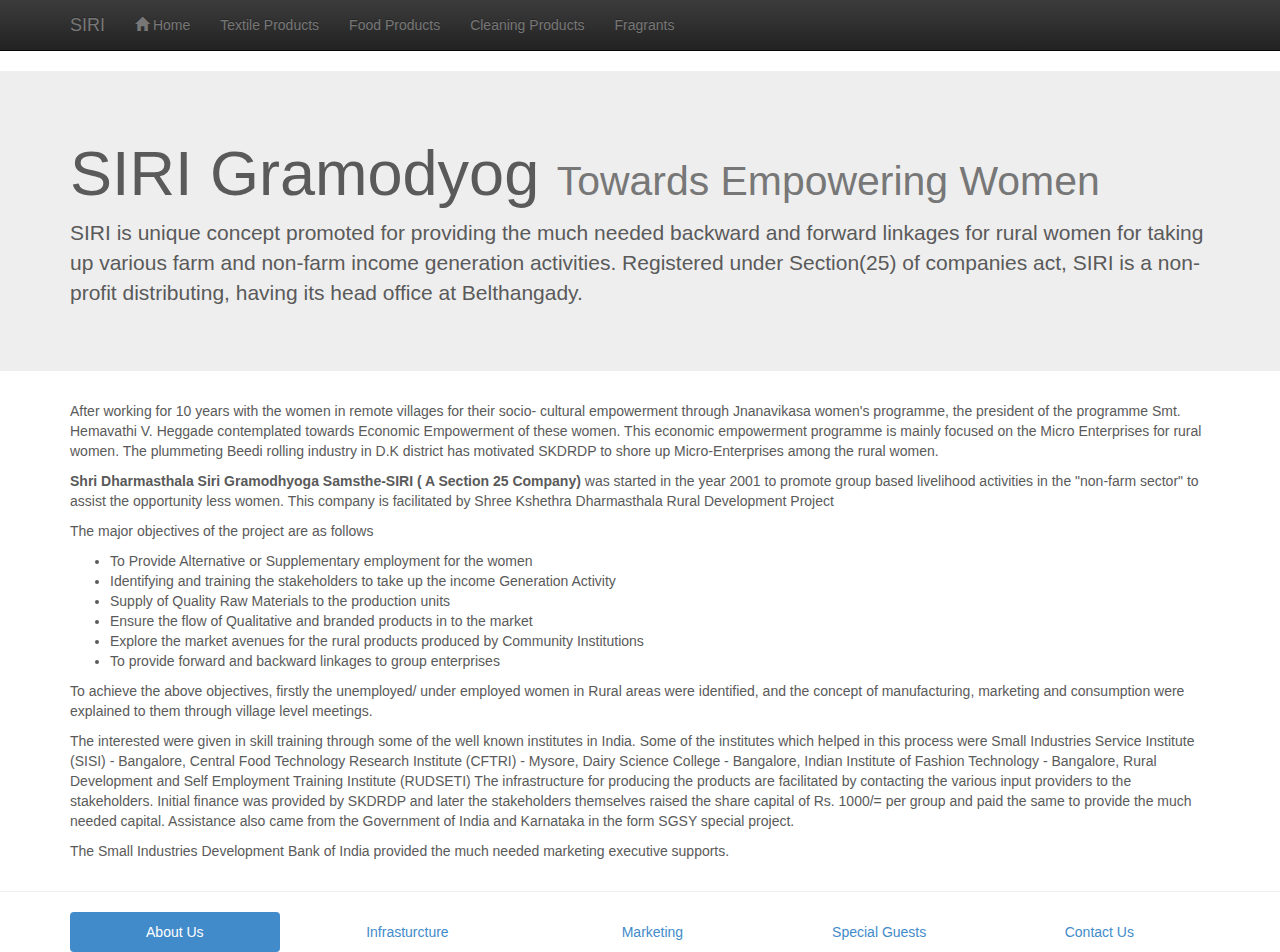
==== public_html/content/about/about.html @ 003fa858 "Version 1" ====
<!DOCTYPE html>
<html>
    <head>
        <title>Siri Gramodyog</title>
        <meta http-equiv="Content-Type" content="text/html; charset=UTF-8">
        <meta charset="utf-8">
        <meta http-equiv="X-UA-Compatible" content="IE=edge">
        <meta name="viewport" content="width=device-width, initial-scale=1.0">

        <!-- Loading linked CSS files -->
        <link rel="stylesheet" type="text/css" href="../../css/bootstrap.min.css">
        <link rel="stylesheet" type="text/css" href="../../css/bootstrap-theme.min.css">
        <link rel="stylesheet" type="text/css" href="../../css/docs.min.css">
        <link rel="stylesheet" type="text/css" href="../../css/theme.css">
        <link rel="stylesheet" type="text/css" href="../../css/carousel.css">
        <style id="holderjs-style" type="text/css"></style>

        <!-- Adjustments for buggy IE -->
        <script src="../../js/ie-emulation-modes-warning.js"></script>
        <!-- IE10 viewport hack for Surface/desktop Windows 8 bug -->
        <script src="../../js/ie10-viewport-bug-workaround.js"></script>
        <script>
            (function (i, s, o, g, r, a, m) {
                i['GoogleAnalyticsObject'] = r;
                i[r] = i[r] || function () {
                    (i[r].q = i[r].q || []).push(arguments)
                }, i[r].l = 1 * new Date();
                a = s.createElement(o),
                        m = s.getElementsByTagName(o)[0];
                a.async = 1;
                a.src = g;
                m.parentNode.insertBefore(a, m)
            })(window, document, 'script', '//www.google-analytics.com/analytics.js', 'ga');

            ga('create', 'UA-49247150-3', 'auto');
            ga('send', 'pageview');

        </script>
    </head>
    <body role="document">
        <!-- Menu Bar -->
        <div class="navbar navbar-inverse navbar-static-top" role="navigation">
            <div class="container">
                <!-- Navbar Branding other schema like definitions -->
                <div class="navbar-header">
                    <button type="button" class="navbar-toggle" data-toggle="collapse" data-target="#skdrdp-navbar">
                        <span class="sr-only">Toggle navigation</span>
                        <span class="icon-bar"></span>
                    </button>
                    <a class="navbar-brand" href="../../index.html">SIRI</a>
                </div>
                <!-- All the links on Navbar -->
                <div id="skdrdp-navbar" class="navbar-collapse collapse">
                    <!-- Left aligned components of navbar -->
                    <ul class="nav navbar-nav">
                        <li><a href="../../index.html"><span class="glyphicon glyphicon-home"></span>&nbsp;Home</a></li>
                        <li><a href="../products/garments.html">Textile Products</a></li>
                        <li><a href="../products/foods.html">Food Products</a></li>
                        <li><a href="../products/cleaners.html">Cleaning Products</a></li>
                        <li><a href="../products/agarbatti.html">Fragrants</a></li>
                    </ul>
                </div>
            </div><!-- end .container -->
        </div><!-- end .navbar -->

        <div class="jumbotron">
            <div class="container">
                <h1>SIRI Gramodyog <small>Towards Empowering Women</small></h1>
                <p>SIRI is unique concept promoted for providing the much needed backward and forward
                    linkages for rural women for taking up various farm and non-farm income generation
                    activities. Registered under Section(25) of companies act, SIRI is a non-profit 
                    distributing, having its head office at Belthangady.</p>
            </div>
        </div>

        <!-- content -->
        <div class="container">
            <p>After working
                for 10 years with the women in remote villages for their socio- cultural
                empowerment through Jnanavikasa women's programme, the president of the
                programme Smt. Hemavathi V. Heggade contemplated towards Economic
                Empowerment of these women. This economic empowerment programme is mainly
                focused on the Micro Enterprises for rural women. The plummeting Beedi
                rolling industry in D.K district has motivated SKDRDP to shore up
                Micro-Enterprises among the rural women.</p>
            <p><strong>Shri Dharmasthala Siri Gramodhyoga Samsthe-SIRI ( A Section 25 Company)</strong> 
                was started in the year 2001 to promote group based
                livelihood activities in the &quot;non-farm sector&quot; to assist the
                opportunity less women. This company is facilitated by Shree
                Kshethra Dharmasthala Rural Development Project</p>
            <p>The major objectives of the project are as follows</p>
            <ul>
                <li>To Provide Alternative or Supplementary employment for the women</li>
                <li>Identifying and training the stakeholders to take up the income Generation Activity</li>
                <li>Supply of Quality Raw Materials to the production units</li>
                <li>Ensure the flow of Qualitative and branded products in to the market</li>
                <li>Explore the market avenues for the rural products produced by Community Institutions</li>
                <li>To provide forward and backward linkages to group enterprises</li>
            </ul>
            <p>To achieve the above objectives, firstly the unemployed/ under employed
                women in Rural areas were identified, and the concept of manufacturing,
                marketing and consumption were explained to them through village level
                meetings.</p>
            <p>The interested were given in skill training through some of the well known
                institutes in India. Some of the institutes which helped in this process 
                were Small Industries Service Institute (SISI) - Bangalore, Central Food 
                Technology Research Institute (CFTRI) - Mysore, Dairy Science College - 
                Bangalore, Indian Institute of Fashion Technology - Bangalore, Rural Development 
                and Self Employment Training Institute (RUDSETI) The infrastructure for 
                producing the products are facilitated by contacting the various input 
                providers to the stakeholders. Initial finance was provided by SKDRDP and
                later the stakeholders themselves raised the share capital of 
                Rs. 1000/= per group and paid the same to provide the much needed capital. Assistance
                also came from the Government of India and Karnataka in the form SGSY
                special project.</p>
            <p>The Small Industries Development Bank of India  provided the much
                needed marketing executive supports.</p>
        </div><!-- end .container -->

        <!-- Footer Navs -->
        <hr class="divider"/>
        <div class="container">
            <ul class="nav nav-pills nav-justified">
                <li role="presentation" class="active"><a href="about.html">About Us</a></li>
                <li role="presentation"><a href="infra.html">Infrasturcture</a></li>
                <li role="presentation"><a href="marketing.html">Marketing</a></li>
                <li role="presentation"><a href="guests.html">Special Guests</a></li>
                <li role="presentation"><a href="contact.html">Contact Us</a></li>
            </ul>
        </div>
        <!-- Bootstrap core JavaScript -->
        <!-- Placed at the end of the document so the pages load faster -->
        <script type="text/javascript" src="../../js/jquery.min.js"></script>
        <script type="text/javascript" src="../../js/bootstrap.min.js"></script>
        <script type="text/javascript" src="../../js/docs.min.js"></script>
    </body>
</html>
---- public_html/css/docs.min.css ----
/*!
 * Bootstrap Docs (http://getbootstrap.com)
 * Copyright 2011-2014 Twitter, Inc.
 * Licensed under the Creative Commons Attribution 3.0 Unported License. For
 * details, see http://creativecommons.org/licenses/by/3.0/.
 */body{position:relative}.table code{font-size:13px;font-weight:400}.btn-outline{color:#563d7c;background-color:transparent;border-color:#563d7c}.btn-outline:hover,.btn-outline:focus,.btn-outline:active{color:#fff;background-color:#563d7c;border-color:#563d7c}.btn-outline-inverse{color:#fff;background-color:transparent;border-color:#cdbfe3}.btn-outline-inverse:hover,.btn-outline-inverse:focus,.btn-outline-inverse:active{color:#563d7c;text-shadow:none;background-color:#fff;border-color:#fff}.bs-docs-booticon{display:block;font-weight:500;color:#fff;text-align:center;cursor:default;background-color:#563d7c;border-radius:15%}.bs-docs-booticon-sm{width:30px;height:30px;font-size:20px;line-height:28px}.bs-docs-booticon-lg{width:144px;height:144px;font-size:108px;line-height:140px}.bs-docs-booticon-inverse{color:#563d7c;background-color:#fff}.bs-docs-booticon-outline{background-color:transparent;border:1px solid #cdbfe3}.bs-docs-nav{margin-bottom:0;background-color:#fff;border-bottom:0}.bs-home-nav .bs-nav-b{display:none}.bs-docs-nav .navbar-brand,.bs-docs-nav .navbar-nav>li>a{font-weight:500;color:#563d7c}.bs-docs-nav .navbar-nav>li>a:hover,.bs-docs-nav .navbar-nav>.active>a,.bs-docs-nav .navbar-nav>.active>a:hover{color:#463265;background-color:#f9f9f9}.bs-docs-nav .navbar-toggle .icon-bar{background-color:#563d7c}.bs-docs-nav .navbar-header .navbar-toggle{border-color:#fff}.bs-docs-nav .navbar-header .navbar-toggle:hover,.bs-docs-nav .navbar-header .navbar-toggle:focus{background-color:#f9f9f9;border-color:#f9f9f9}.bs-docs-footer{padding-top:40px;padding-bottom:40px;margin-top:100px;color:#777;text-align:center;border-top:1px solid #e5e5e5}.bs-docs-footer-links{padding-left:0;margin-top:20px;color:#999}.bs-docs-footer-links li{display:inline;padding:0 2px}.bs-docs-footer-links li:first-child{padding-left:0}@media (min-width:768px){.bs-docs-footer p{margin-bottom:0}}.bs-docs-social{margin-bottom:20px;text-align:center}.bs-docs-social-buttons{display:inline-block;padding-left:0;margin-bottom:0;list-style:none}.bs-docs-social-buttons li{display:inline-block;padding:5px 8px;line-height:1}.bs-docs-social-buttons .twitter-follow-button{width:225px!important}.bs-docs-social-buttons .twitter-share-button{width:98px!important}.github-btn{overflow:hidden;border:0}.bs-docs-masthead,.bs-docs-header{position:relative;padding:30px 15px;color:#cdbfe3;text-align:center;text-shadow:0 1px 0 rgba(0,0,0,.1);background-color:#6f5499;background-image:-webkit-gradient(linear,left top,left bottom,from(#563d7c),to(#6f5499));background-image:-webkit-linear-gradient(top,#563d7c 0,#6f5499 100%);background-image:-o-linear-gradient(top,#563d7c 0,#6f5499 100%);background-image:linear-gradient(to bottom,#563d7c 0,#6f5499 100%);filter:progid:DXImageTransform.Microsoft.gradient(startColorstr='#563d7c', endColorstr='#6F5499', GradientType=0);background-repeat:repeat-x}.bs-docs-masthead .bs-docs-booticon{margin:0 auto 30px}.bs-docs-masthead h1{font-weight:300;line-height:1;color:#fff}.bs-docs-masthead .lead{margin:0 auto 30px;font-size:20px;color:#fff}.bs-docs-masthead .version{margin-top:-15px;margin-bottom:30px;color:#9783b9}.bs-docs-masthead .btn{width:100%;padding:15px 30px;font-size:20px}@media (min-width:480px){.bs-docs-masthead .btn{width:auto}}@media (min-width:768px){.bs-docs-masthead{padding:80px 0}.bs-docs-masthead h1{font-size:60px}.bs-docs-masthead .lead{font-size:24px}}@media (min-width:992px){.bs-docs-masthead .lead{width:80%;font-size:30px}}.bs-docs-header{margin-bottom:40px;font-size:20px}.bs-docs-header h1{margin-top:0;color:#fff}.bs-docs-header p{margin-bottom:0;font-weight:300;line-height:1.4}.bs-docs-header .container{position:relative}@media (min-width:768px){.bs-docs-header{padding-top:60px;padding-bottom:60px;font-size:24px;text-align:left}.bs-docs-header h1{font-size:60px;line-height:1}}@media (min-width:992px){.bs-docs-header h1,.bs-docs-header p{margin-right:380px}}.carbonad{width:auto!important;height:auto!important;padding:20px!important;margin:30px -30px -31px!important;overflow:hidden;font-size:13px!important;line-height:16px!important;text-align:left;background:transparent!important;border:solid #866ab3!important;border-width:1px 0!important}.carbonad-img{margin:0!important}.carbonad-text,.carbonad-tag{display:block!important;float:none!important;width:auto!important;height:auto!important;margin-left:145px!important;font-family:"Helvetica Neue",Helvetica,Arial,sans-serif!important}.carbonad-text{padding-top:0!important}.carbonad-tag{color:inherit!important;text-align:left!important}.carbonad-text a,.carbonad-tag a{color:#fff!important}.carbonad #azcarbon>img{display:none}@media (min-width:480px){.carbonad{width:330px!important;margin:20px auto!important;border-width:1px!important;border-radius:4px}.bs-docs-masthead .carbonad{margin:50px auto 0!important}}@media (min-width:768px){.carbonad{margin-right:0!important;margin-left:0!important}}@media (min-width:992px){.carbonad{position:absolute;top:0;right:15px;width:330px!important;padding:15px!important;margin:0!important}.bs-docs-masthead .carbonad{position:static}}.bs-docs-featurette{padding-top:40px;padding-bottom:40px;font-size:16px;line-height:1.5;color:#555;text-align:center;background-color:#fff;border-bottom:1px solid #e5e5e5}.bs-docs-featurette+.bs-docs-footer{margin-top:0;border-top:0}.bs-docs-featurette-title{margin-bottom:5px;font-size:30px;font-weight:400;color:#333}.half-rule{width:100px;margin:40px auto}.bs-docs-featurette h3{margin-bottom:5px;font-weight:400;color:#333}.bs-docs-featurette-img{display:block;margin-bottom:20px;color:#333}.bs-docs-featurette-img:hover{color:#428bca;text-decoration:none}.bs-docs-featurette-img img{display:block;margin-bottom:15px}@media (min-width:480px){.bs-docs-featurette .img-responsive{margin-top:30px}}@media (min-width:768px){.bs-docs-featurette{padding-top:100px;padding-bottom:100px}.bs-docs-featurette-title{font-size:40px}.bs-docs-featurette .lead{max-width:80%;margin-right:auto;margin-left:auto}.bs-docs-featured-sites .col-sm-3:first-child img{border-top-left-radius:4px;border-bottom-left-radius:4px}.bs-docs-featured-sites .col-sm-3:last-child img{border-top-right-radius:4px;border-bottom-right-radius:4px}.bs-docs-featurette .img-responsive{margin-top:0}}.bs-docs-featured-sites{margin-right:-1px;margin-left:-1px}.bs-docs-featured-sites .col-sm-3{padding-right:1px;padding-left:1px}.bs-docs-featured-sites .img-responsive{margin-bottom:15px}@media (min-width:480px){.bs-docs-featured-sites .img-responsive{margin-bottom:0}}@media (max-width:480px){.bs-examples{margin-right:-10px;margin-left:-10px}.bs-examples>[class^=col-]{padding-right:10px;padding-left:10px}}.bs-docs-sidebar.affix{position:static}@media (min-width:768px){.bs-docs-sidebar{padding-left:20px}}.bs-docs-sidenav{margin-top:20px;margin-bottom:20px}.bs-docs-sidebar .nav>li>a{display:block;padding:4px 20px;font-size:13px;font-weight:500;color:#999}.bs-docs-sidebar .nav>li>a:hover,.bs-docs-sidebar .nav>li>a:focus{padding-left:19px;color:#563d7c;text-decoration:none;background-color:transparent;border-left:1px solid #563d7c}.bs-docs-sidebar .nav>.active>a,.bs-docs-sidebar .nav>.active:hover>a,.bs-docs-sidebar .nav>.active:focus>a{padding-left:18px;font-weight:700;color:#563d7c;background-color:transparent;border-left:2px solid #563d7c}.bs-docs-sidebar .nav .nav{display:none;padding-bottom:10px}.bs-docs-sidebar .nav .nav>li>a{padding-top:1px;padding-bottom:1px;padding-left:30px;font-size:12px;font-weight:400}.bs-docs-sidebar .nav .nav>li>a:hover,.bs-docs-sidebar .nav .nav>li>a:focus{padding-left:29px}.bs-docs-sidebar .nav .nav>.active>a,.bs-docs-sidebar .nav .nav>.active:hover>a,.bs-docs-sidebar .nav .nav>.active:focus>a{padding-left:28px;font-weight:500}.back-to-top,.bs-docs-theme-toggle{display:none;padding:4px 10px;margin-top:10px;margin-left:10px;font-size:12px;font-weight:500;color:#999}.back-to-top:hover,.bs-docs-theme-toggle:hover{color:#563d7c;text-decoration:none}.bs-docs-theme-toggle{margin-top:0}@media (min-width:768px){.back-to-top,.bs-docs-theme-toggle{display:block}}@media (min-width:992px){.bs-docs-sidebar .nav>.active>ul{display:block}.bs-docs-sidebar.affix,.bs-docs-sidebar.affix-bottom{width:213px}.bs-docs-sidebar.affix{position:fixed;top:20px}.bs-docs-sidebar.affix-bottom{position:absolute}.bs-docs-sidebar.affix-bottom .bs-docs-sidenav,.bs-docs-sidebar.affix .bs-docs-sidenav{margin-top:0;margin-bottom:0}}@media (min-width:1200px){.bs-docs-sidebar.affix-bottom,.bs-docs-sidebar.affix{width:263px}}.bs-docs-section{margin-bottom:60px}.bs-docs-section:last-child{margin-bottom:0}h1[id]{padding-top:20px;margin-top:0}.bs-callout{padding:20px;margin:20px 0;border:1px solid #eee;border-left-width:5px;border-radius:3px}.bs-callout h4{margin-top:0;margin-bottom:5px}.bs-callout p:last-child{margin-bottom:0}.bs-callout code{border-radius:3px}.bs-callout+.bs-callout{margin-top:-5px}.bs-callout-danger{border-left-color:#d9534f}.bs-callout-danger h4{color:#d9534f}.bs-callout-warning{border-left-color:#f0ad4e}.bs-callout-warning h4{color:#f0ad4e}.bs-callout-info{border-left-color:#5bc0de}.bs-callout-info h4{color:#5bc0de}.color-swatches{margin:0 -5px;overflow:hidden}.color-swatch{float:left;width:60px;height:60px;margin:0 5px;border-radius:3px}@media (min-width:768px){.color-swatch{width:100px;height:100px}}.color-swatches .gray-darker{background-color:#222}.color-swatches .gray-dark{background-color:#333}.color-swatches .gray{background-color:#555}.color-swatches .gray-light{background-color:#999}.color-swatches .gray-lighter{background-color:#eee}.color-swatches .brand-primary{background-color:#428bca}.color-swatches .brand-success{background-color:#5cb85c}.color-swatches .brand-warning{background-color:#f0ad4e}.color-swatches .brand-danger{background-color:#d9534f}.color-swatches .brand-info{background-color:#5bc0de}.color-swatches .bs-purple{background-color:#563d7c}.color-swatches .bs-purple-light{background-color:#c7bfd3}.color-swatches .bs-purple-lighter{background-color:#e5e1ea}.color-swatches .bs-gray{background-color:#f9f9f9}.bs-team .team-member{line-height:32px;color:#555}.bs-team .team-member:hover{color:#333;text-decoration:none}.bs-team .github-btn{float:right;width:180px;height:20px;margin-top:6px}.bs-team img{float:left;width:32px;margin-right:10px;border-radius:4px}.show-grid{margin-bottom:15px}.show-grid [class^=col-]{padding-top:10px;padding-bottom:10px;background-color:#eee;background-color:rgba(86,61,124,.15);border:1px solid #ddd;border:1px solid rgba(86,61,124,.2)}.bs-example{position:relative;padding:45px 15px 15px;margin:0 -15px 15px;border-color:#e5e5e5 #eee #eee;border-style:solid;border-width:1px 0;-webkit-box-shadow:inset 0 3px 6px rgba(0,0,0,.05);box-shadow:inset 0 3px 6px rgba(0,0,0,.05)}.bs-example:after{position:absolute;top:15px;left:15px;font-size:12px;font-weight:700;color:#959595;text-transform:uppercase;letter-spacing:1px;content:"Example"}.bs-example+.highlight{margin:-15px -15px 15px;border-width:0 0 1px;border-radius:0}@media (min-width:768px){.bs-example{margin-right:0;margin-left:0;background-color:#fff;border-color:#ddd;border-width:1px;border-radius:4px 4px 0 0;-webkit-box-shadow:none;box-shadow:none}.bs-example+.highlight{margin-top:-16px;margin-right:0;margin-left:0;border-width:1px;border-bottom-right-radius:4px;border-bottom-left-radius:4px}}.bs-example .container{width:auto}.bs-example>p:last-child,.bs-example>ul:last-child,.bs-example>ol:last-child,.bs-example>blockquote:last-child,.bs-example>.form-control:last-child,.bs-example>.table:last-child,.bs-example>.navbar:last-child,.bs-example>.jumbotron:last-child,.bs-example>.alert:last-child,.bs-example>.panel:last-child,.bs-example>.list-group:last-child,.bs-example>.well:last-child,.bs-example>.progress:last-child,.bs-example>.table-responsive:last-child>.table{margin-bottom:0}.bs-example>p>.close{float:none}.bs-example-type .table .type-info{color:#999;vertical-align:middle}.bs-example-type .table td{padding:15px 0;border-color:#eee}.bs-example-type .table tr:first-child td{border-top:0}.bs-example-type h1,.bs-example-type h2,.bs-example-type h3,.bs-example-type h4,.bs-example-type h5,.bs-example-type h6{margin:0}.bs-example-bg-classes p{padding:15px}.bs-example>.img-circle,.bs-example>.img-rounded,.bs-example>.img-thumbnail{margin:5px}.bs-example>.table-responsive>.table{background-color:#fff}.bs-example>.btn,.bs-example>.btn-group{margin-top:5px;margin-bottom:5px}.bs-example>.btn-toolbar+.btn-toolbar{margin-top:10px}.bs-example-control-sizing select,.bs-example-control-sizing input[type=text]+input[type=text]{margin-top:10px}.bs-example-form .input-group{margin-bottom:10px}.bs-example>textarea.form-control{resize:vertical}.bs-example>.list-group{max-width:400px}.bs-example .navbar:last-child{margin-bottom:0}.bs-navbar-top-example,.bs-navbar-bottom-example{z-index:1;padding:0;overflow:hidden}.bs-navbar-top-example .navbar-header,.bs-navbar-bottom-example .navbar-header{margin-left:0}.bs-navbar-top-example .navbar-fixed-top,.bs-navbar-bottom-example .navbar-fixed-bottom{position:relative;margin-right:0;margin-left:0}.bs-navbar-top-example{padding-bottom:45px}.bs-navbar-top-example:after{top:auto;bottom:15px}.bs-navbar-top-example .navbar-fixed-top{top:-1px}.bs-navbar-bottom-example{padding-top:45px}.bs-navbar-bottom-example .navbar-fixed-bottom{bottom:-1px}.bs-navbar-bottom-example .navbar{margin-bottom:0}@media (min-width:768px){.bs-navbar-top-example .navbar-fixed-top,.bs-navbar-bottom-example .navbar-fixed-bottom{position:absolute}}.bs-example .pagination{margin-top:10px;margin-bottom:10px}.bs-example>.pager{margin-top:0}.bs-example-modal{background-color:#f5f5f5}.bs-example-modal .modal{position:relative;top:auto;right:auto;bottom:auto;left:auto;z-index:1;display:block}.bs-example-modal .modal-dialog{left:auto;margin-right:auto;margin-left:auto}.bs-example>.dropdown>.dropdown-toggle{float:left}.bs-example>.dropdown>.dropdown-menu{position:static;display:block;margin-bottom:5px;clear:left}.bs-example-tabs .nav-tabs{margin-bottom:15px}.bs-example-tooltips{text-align:center}.bs-example-tooltips>.btn{margin-top:5px;margin-bottom:5px}.bs-example-popover{padding-bottom:24px;background-color:#f9f9f9}.bs-example-popover .popover{position:relative;display:block;float:left;width:260px;margin:20px}.scrollspy-example{position:relative;height:200px;margin-top:10px;overflow:auto}.highlight{padding:9px 14px;margin-bottom:14px;background-color:#f7f7f9;border:1px solid #e1e1e8;border-radius:4px}.highlight pre{padding:0;margin-top:0;margin-bottom:0;word-break:normal;word-wrap:nowrap;white-space:nowrap;background-color:transparent;border:0}.highlight pre code{font-size:inherit;color:#333}.highlight pre code:first-child{display:inline-block;padding-right:45px}.table-responsive .highlight pre{white-space:normal}.bs-table th small,.responsive-utilities th small{display:block;font-weight:400;color:#999}.responsive-utilities tbody th{font-weight:400}.responsive-utilities td{text-align:center}.responsive-utilities td.is-visible{color:#468847;background-color:#dff0d8!important}.responsive-utilities td.is-hidden{color:#ccc;background-color:#f9f9f9!important}.responsive-utilities-test{margin-top:5px}.responsive-utilities-test .col-xs-6{margin-bottom:10px}.responsive-utilities-test span{display:block;padding:15px 10px;font-size:14px;font-weight:700;line-height:1.1;text-align:center;border-radius:4px}.visible-on .col-xs-6 .hidden-xs,.visible-on .col-xs-6 .hidden-sm,.visible-on .col-xs-6 .hidden-md,.visible-on .col-xs-6 .hidden-lg,.hidden-on .col-xs-6 .hidden-xs,.hidden-on .col-xs-6 .hidden-sm,.hidden-on .col-xs-6 .hidden-md,.hidden-on .col-xs-6 .hidden-lg{color:#999;border:1px solid #ddd}.visible-on .col-xs-6 .visible-xs-block,.visible-on .col-xs-6 .visible-sm-block,.visible-on .col-xs-6 .visible-md-block,.visible-on .col-xs-6 .visible-lg-block,.hidden-on .col-xs-6 .visible-xs-block,.hidden-on .col-xs-6 .visible-sm-block,.hidden-on .col-xs-6 .visible-md-block,.hidden-on .col-xs-6 .visible-lg-block{color:#468847;background-color:#dff0d8;border:1px solid #d6e9c6}.bs-glyphicons{margin:0 -10px 20px;overflow:hidden}.bs-glyphicons-list{padding-left:0;list-style:none}.bs-glyphicons li{float:left;width:25%;height:115px;padding:10px;font-size:10px;line-height:1.4;text-align:center;background-color:#f9f9f9;border:1px solid #fff}.bs-glyphicons .glyphicon{margin-top:5px;margin-bottom:10px;font-size:24px}.bs-glyphicons .glyphicon-class{display:block;text-align:center;word-wrap:break-word}.bs-glyphicons li:hover{color:#fff;background-color:#563d7c}@media (min-width:768px){.bs-glyphicons{margin-right:0;margin-left:0}.bs-glyphicons li{width:12.5%;font-size:12px}}.bs-customizer .toggle{float:right;margin-top:25px}.bs-customizer label{margin-top:10px;font-weight:500;color:#555}.bs-customizer h2{padding-top:30px;margin-top:0;margin-bottom:5px}.bs-customizer h3{margin-bottom:0}.bs-customizer h4{margin-top:15px;margin-bottom:0}.bs-customizer .bs-callout h4{margin-top:0;margin-bottom:5px}.bs-customizer input[type=text]{font-family:Menlo,Monaco,Consolas,"Courier New",monospace;background-color:#fafafa}.bs-customizer .help-block{margin-bottom:5px;font-size:12px}#less-section label{font-weight:400}.bs-customizer-input{float:left;width:33.333333%;padding-right:15px;padding-left:15px}.bs-customize-download .btn-outline{padding:20px}.bs-customizer-alert{position:fixed;top:0;right:0;left:0;z-index:1030;padding:15px 0;color:#fff;background-color:#d9534f;border-bottom:1px solid #b94441;-webkit-box-shadow:inset 0 1px 0 rgba(255,255,255,.25);box-shadow:inset 0 1px 0 rgba(255,255,255,.25)}.bs-customizer-alert .close{margin-top:-4px;font-size:24px}.bs-customizer-alert p{margin-bottom:0}.bs-customizer-alert .glyphicon{margin-right:5px}.bs-customizer-alert pre{margin:10px 0 0;color:#fff;background-color:#a83c3a;border-color:#973634;-webkit-box-shadow:inset 0 2px 4px rgba(0,0,0,.05),0 1px 0 rgba(255,255,255,.1);box-shadow:inset 0 2px 4px rgba(0,0,0,.05),0 1px 0 rgba(255,255,255,.1)}.bs-brand-logos{display:table;width:100%;margin-bottom:15px;overflow:hidden;color:#563d7c;background-color:#f9f9f9;border-radius:4px}.bs-brand-item{padding:60px 0;text-align:center}.bs-brand-item+.bs-brand-item{border-top:1px solid #fff}.bs-brand-logos .inverse{color:#fff;background-color:#563d7c}.bs-brand-item .svg{width:144px;height:144px}.bs-brand-item h1,.bs-brand-item h3{margin-top:0;margin-bottom:0}.bs-brand-item .bs-docs-booticon{margin-right:auto;margin-left:auto}.bs-brand-item .glyphicon{width:30px;height:30px;margin:10px auto -10px;line-height:30px;color:#fff;border-radius:50%}.bs-brand-item .glyphicon-ok{background-color:#5cb85c}.bs-brand-item .glyphicon-remove{background-color:#d9534f}@media (min-width:768px){.bs-brand-item{display:table-cell;width:1%}.bs-brand-item+.bs-brand-item{border-top:0;border-left:1px solid #fff}.bs-brand-item h1{font-size:60px}}.bs-examples .thumbnail{margin-bottom:10px}.bs-examples h4{margin-bottom:5px}.bs-examples p{margin-bottom:20px}#focusedInput{border-color:#ccc;border-color:rgba(82,168,236,.8);outline:0;outline:thin dotted \9;-webkit-box-shadow:0 0 8px rgba(82,168,236,.6);box-shadow:0 0 8px rgba(82,168,236,.6)}.zero-clipboard{position:relative;display:none}.btn-clipboard{position:absolute;top:0;right:0;z-index:10;display:block;padding:5px 8px;font-size:12px;color:#777;cursor:pointer;background-color:#fff;border:1px solid #e1e1e8;border-radius:0 4px 0 4px}.btn-clipboard-hover{color:#fff;background-color:#563d7c;border-color:#563d7c}@media (min-width:768px){.zero-clipboard{display:block}}.hll{background-color:#ffc}.c{color:#999}.err{color:#A00;background-color:#FAA}.k{color:#069}.o{color:#555}.cm{color:#999}.cp{color:#099}.c1{color:#999}.cs{color:#999}.gd{background-color:#FCC;border:1px solid #C00}.ge{font-style:italic}.gr{color:red}.gh{color:#030}.gi{background-color:#CFC;border:1px solid #0C0}.go{color:#AAA}.gp{color:#009}.gu{color:#030}.gt{color:#9C6}.kc{color:#069}.kd{color:#069}.kn{color:#069}.kp{color:#069}.kr{color:#069}.kt{color:#078}.m{color:#F60}.s{color:#d44950}.na{color:#4f9fcf}.nb{color:#366}.nc{color:#0A8}.no{color:#360}.nd{color:#99F}.ni{color:#999}.ne{color:#C00}.nf{color:#C0F}.nl{color:#99F}.nn{color:#0CF}.nt{color:#2f6f9f}.nv{color:#033}.ow{color:#000}.w{color:#bbb}.mf{color:#F60}.mh{color:#F60}.mi{color:#F60}.mo{color:#F60}.sb{color:#C30}.sc{color:#C30}.sd{color:#C30;font-style:italic}.s2{color:#C30}.se{color:#C30}.sh{color:#C30}.si{color:#A00}.sx{color:#C30}.sr{color:#3AA}.s1{color:#C30}.ss{color:#FC3}.bp{color:#366}.vc{color:#033}.vg{color:#033}.vi{color:#033}.il{color:#F60}.css .o,.css .o+.nt,.css .nt+.nt{color:#999}
---- public_html/css/theme.css ----
body {
    padding-top: 0px;
    padding-bottom: 0px;
}

.theme-dropdown .dropdown-menu {
    position: static;
    display: block;
    margin-bottom: 20px;
}

.theme-showcase > p > .btn {
    margin: 5px 0;
}

.theme-showcase .navbar .container {
    width: auto;
}

.jumbo-img {
    background-image: url(../images/jumbotron.JPG);
    /* Background image is centered vertically and horizontally at all times */
    background-position: center center;

    /* Background image doesn't tile */
    background-repeat: no-repeat;

    /* Background image is fixed in the viewport so that it doesn't move when 
       the content's height is greater than the image's height */
    background-attachment: fixed;

    /* This is what makes the background image rescale based
       on the container's size */
    background-size: cover;

}
---- public_html/css/carousel.css ----
/* GLOBAL STYLES
-------------------------------------------------- */
/* Padding below the footer and lighter body text */

body {
  padding-bottom: 0px;
  color: #5a5a5a;
}



/* CUSTOMIZE THE NAVBAR
-------------------------------------------------- */

/* Special class on .container surrounding .navbar, used for positioning it into place. */
.navbar-wrapper {
  position: absolute;
  top: 0;
  right: 0;
  left: 0;
  z-index: 20;
}

/* Flip around the padding for proper display in narrow viewports */
.navbar-wrapper > .container {
  padding-right: 0;
  padding-left: 0;
}
.navbar-wrapper .navbar {
  padding-right: 15px;
  padding-left: 15px;
}
.navbar-wrapper .navbar .container {
  width: auto;
}


/* CUSTOMIZE THE CAROUSEL
-------------------------------------------------- */

/* Carousel base class */
.carousel {
  height: 500px;
  margin-bottom: 60px;
}
/* Since positioning the image, we need to help out the caption */
.carousel-caption {
  z-index: 10;
}

/* Declare heights because of positioning of img element */
.carousel .item {
  height: 500px;
  background-color: #777;
}
.carousel-inner > .item > img {
  position: absolute;
  top: 0;
  left: 0;
  min-width: 100%;
  height: 500px;
}



/* MARKETING CONTENT
-------------------------------------------------- */

/* Center align the text within the three columns below the carousel */
.marketing .col-lg-4 {
  margin-bottom: 20px;
  text-align: center;
}
.marketing h2 {
  font-weight: normal;
}
.marketing .col-lg-4 p {
  margin-right: 10px;
  margin-left: 10px;
}


/* Featurettes
------------------------- */

.featurette-divider {
  margin: 80px 0; /* Space out the Bootstrap <hr> more */
}

/* Thin out the marketing headings */
.featurette-heading {
  font-weight: 300;
  line-height: 1;
  letter-spacing: -1px;
}



/* RESPONSIVE CSS
-------------------------------------------------- */

@media (min-width: 768px) {

  /* Navbar positioning foo */
  .navbar-wrapper {
    margin-top: 20px;
  }
  .navbar-wrapper .container {
    padding-right: 15px;
    padding-left: 15px;
  }
  .navbar-wrapper .navbar {
    padding-right: 0;
    padding-left: 0;
  }

  /* The navbar becomes detached from the top, so we round the corners */
  .navbar-wrapper .navbar {
    border-radius: 4px;
  }

  /* Bump up size of carousel content */
  .carousel-caption p {
    margin-bottom: 20px;
    font-size: 21px;
    line-height: 1.4;
  }

  .featurette-heading {
    font-size: 50px;
  }
}

@media (min-width: 992px) {
  .featurette-heading {
    margin-top: 120px;
  }
}
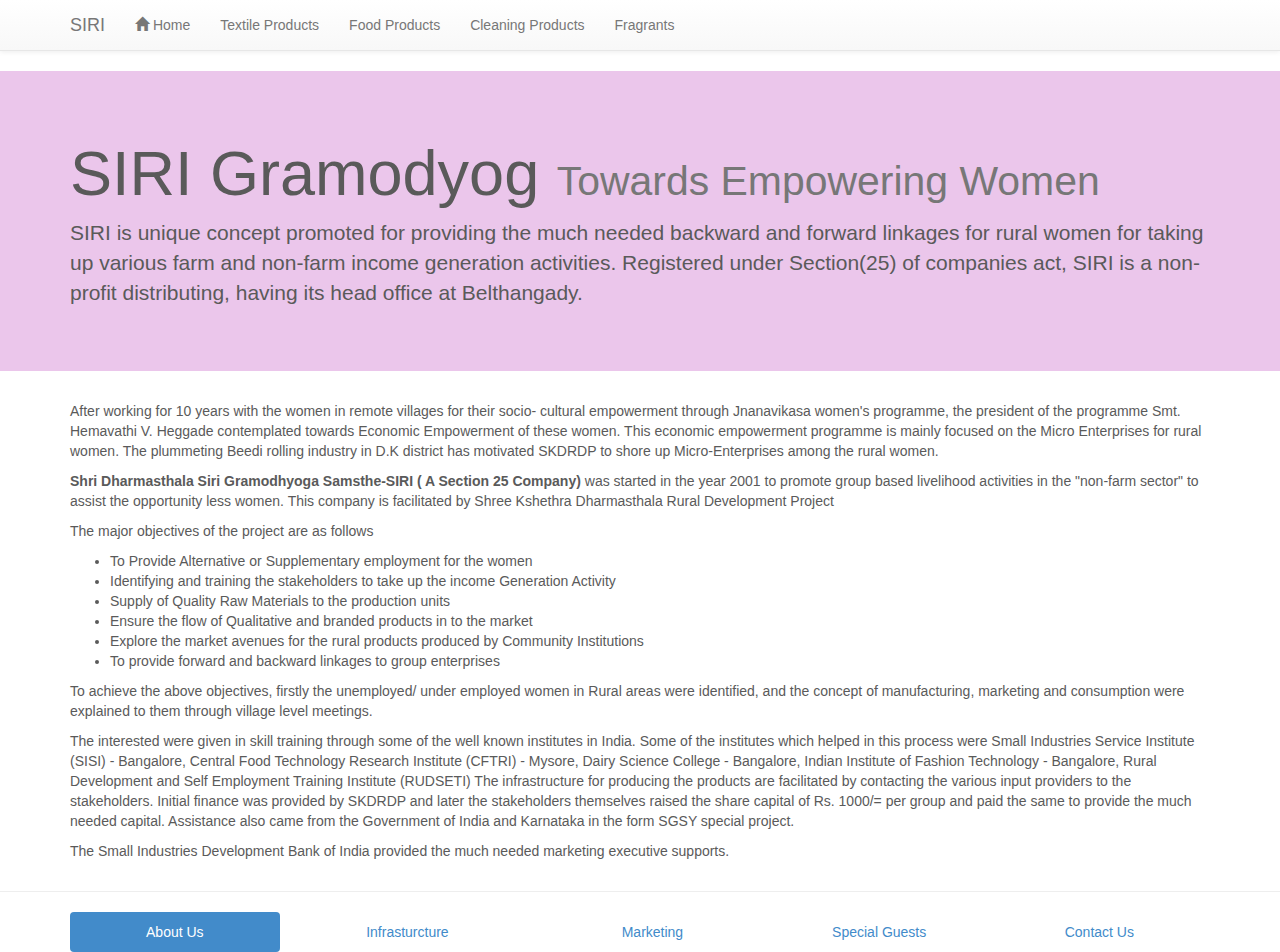
==== commit 38cad0fc: "Version 2.0.0" ====
--- a/public_html/content/about/about.html
+++ b/public_html/content/about/about.html
@@ -1,137 +1,137 @@
-<!DOCTYPE html>
-<html>
-    <head>
-        <title>Siri Gramodyog</title>
-        <meta http-equiv="Content-Type" content="text/html; charset=UTF-8">
-        <meta charset="utf-8">
-        <meta http-equiv="X-UA-Compatible" content="IE=edge">
-        <meta name="viewport" content="width=device-width, initial-scale=1.0">
-
-        <!-- Loading linked CSS files -->
-        <link rel="stylesheet" type="text/css" href="../../css/bootstrap.min.css">
-        <link rel="stylesheet" type="text/css" href="../../css/bootstrap-theme.min.css">
-        <link rel="stylesheet" type="text/css" href="../../css/docs.min.css">
-        <link rel="stylesheet" type="text/css" href="../../css/theme.css">
-        <link rel="stylesheet" type="text/css" href="../../css/carousel.css">
-        <style id="holderjs-style" type="text/css"></style>
-
-        <!-- Adjustments for buggy IE -->
-        <script src="../../js/ie-emulation-modes-warning.js"></script>
-        <!-- IE10 viewport hack for Surface/desktop Windows 8 bug -->
-        <script src="../../js/ie10-viewport-bug-workaround.js"></script>
-        <script>
-            (function (i, s, o, g, r, a, m) {
-                i['GoogleAnalyticsObject'] = r;
-                i[r] = i[r] || function () {
-                    (i[r].q = i[r].q || []).push(arguments)
-                }, i[r].l = 1 * new Date();
-                a = s.createElement(o),
-                        m = s.getElementsByTagName(o)[0];
-                a.async = 1;
-                a.src = g;
-                m.parentNode.insertBefore(a, m)
-            })(window, document, 'script', '//www.google-analytics.com/analytics.js', 'ga');
-
-            ga('create', 'UA-49247150-3', 'auto');
-            ga('send', 'pageview');
-
-        </script>
-    </head>
-    <body role="document">
-        <!-- Menu Bar -->
-        <div class="navbar navbar-inverse navbar-static-top" role="navigation">
-            <div class="container">
-                <!-- Navbar Branding other schema like definitions -->
-                <div class="navbar-header">
-                    <button type="button" class="navbar-toggle" data-toggle="collapse" data-target="#skdrdp-navbar">
-                        <span class="sr-only">Toggle navigation</span>
-                        <span class="icon-bar"></span>
-                    </button>
-                    <a class="navbar-brand" href="../../index.html">SIRI</a>
-                </div>
-                <!-- All the links on Navbar -->
-                <div id="skdrdp-navbar" class="navbar-collapse collapse">
-                    <!-- Left aligned components of navbar -->
-                    <ul class="nav navbar-nav">
-                        <li><a href="../../index.html"><span class="glyphicon glyphicon-home"></span>&nbsp;Home</a></li>
-                        <li><a href="../products/garments.html">Textile Products</a></li>
-                        <li><a href="../products/foods.html">Food Products</a></li>
-                        <li><a href="../products/cleaners.html">Cleaning Products</a></li>
-                        <li><a href="../products/agarbatti.html">Fragrants</a></li>
-                    </ul>
-                </div>
-            </div><!-- end .container -->
-        </div><!-- end .navbar -->
-
-        <div class="jumbotron">
-            <div class="container">
-                <h1>SIRI Gramodyog <small>Towards Empowering Women</small></h1>
-                <p>SIRI is unique concept promoted for providing the much needed backward and forward
-                    linkages for rural women for taking up various farm and non-farm income generation
-                    activities. Registered under Section(25) of companies act, SIRI is a non-profit 
-                    distributing, having its head office at Belthangady.</p>
-            </div>
-        </div>
-
-        <!-- content -->
-        <div class="container">
-            <p>After working
-                for 10 years with the women in remote villages for their socio- cultural
-                empowerment through Jnanavikasa women's programme, the president of the
-                programme Smt. Hemavathi V. Heggade contemplated towards Economic
-                Empowerment of these women. This economic empowerment programme is mainly
-                focused on the Micro Enterprises for rural women. The plummeting Beedi
-                rolling industry in D.K district has motivated SKDRDP to shore up
-                Micro-Enterprises among the rural women.</p>
-            <p><strong>Shri Dharmasthala Siri Gramodhyoga Samsthe-SIRI ( A Section 25 Company)</strong> 
-                was started in the year 2001 to promote group based
-                livelihood activities in the &quot;non-farm sector&quot; to assist the
-                opportunity less women. This company is facilitated by Shree
-                Kshethra Dharmasthala Rural Development Project</p>
-            <p>The major objectives of the project are as follows</p>
-            <ul>
-                <li>To Provide Alternative or Supplementary employment for the women</li>
-                <li>Identifying and training the stakeholders to take up the income Generation Activity</li>
-                <li>Supply of Quality Raw Materials to the production units</li>
-                <li>Ensure the flow of Qualitative and branded products in to the market</li>
-                <li>Explore the market avenues for the rural products produced by Community Institutions</li>
-                <li>To provide forward and backward linkages to group enterprises</li>
-            </ul>
-            <p>To achieve the above objectives, firstly the unemployed/ under employed
-                women in Rural areas were identified, and the concept of manufacturing,
-                marketing and consumption were explained to them through village level
-                meetings.</p>
-            <p>The interested were given in skill training through some of the well known
-                institutes in India. Some of the institutes which helped in this process 
-                were Small Industries Service Institute (SISI) - Bangalore, Central Food 
-                Technology Research Institute (CFTRI) - Mysore, Dairy Science College - 
-                Bangalore, Indian Institute of Fashion Technology - Bangalore, Rural Development 
-                and Self Employment Training Institute (RUDSETI) The infrastructure for 
-                producing the products are facilitated by contacting the various input 
-                providers to the stakeholders. Initial finance was provided by SKDRDP and
-                later the stakeholders themselves raised the share capital of 
-                Rs. 1000/= per group and paid the same to provide the much needed capital. Assistance
-                also came from the Government of India and Karnataka in the form SGSY
-                special project.</p>
-            <p>The Small Industries Development Bank of India  provided the much
-                needed marketing executive supports.</p>
-        </div><!-- end .container -->
-
-        <!-- Footer Navs -->
-        <hr class="divider"/>
-        <div class="container">
-            <ul class="nav nav-pills nav-justified">
-                <li role="presentation" class="active"><a href="about.html">About Us</a></li>
-                <li role="presentation"><a href="infra.html">Infrasturcture</a></li>
-                <li role="presentation"><a href="marketing.html">Marketing</a></li>
-                <li role="presentation"><a href="guests.html">Special Guests</a></li>
-                <li role="presentation"><a href="contact.html">Contact Us</a></li>
-            </ul>
-        </div>
-        <!-- Bootstrap core JavaScript -->
-        <!-- Placed at the end of the document so the pages load faster -->
-        <script type="text/javascript" src="../../js/jquery.min.js"></script>
-        <script type="text/javascript" src="../../js/bootstrap.min.js"></script>
-        <script type="text/javascript" src="../../js/docs.min.js"></script>
-    </body>
-</html>
+<!DOCTYPE html>
+<html>
+    <head>
+        <title>Siri Gramodyog</title>
+        <meta http-equiv="Content-Type" content="text/html; charset=UTF-8">
+        <meta charset="utf-8">
+        <meta http-equiv="X-UA-Compatible" content="IE=edge">
+        <meta name="viewport" content="width=device-width, initial-scale=1.0">
+
+        <!-- Loading linked CSS files -->
+        <link rel="stylesheet" type="text/css" href="../../css/bootstrap.min.css">
+        <link rel="stylesheet" type="text/css" href="../../css/bootstrap-theme.min.css">
+        <link rel="stylesheet" type="text/css" href="../../css/docs.min.css">
+        <link rel="stylesheet" type="text/css" href="../../css/theme.css">
+        <link rel="stylesheet" type="text/css" href="../../css/carousel.css">
+        <style id="holderjs-style" type="text/css"></style>
+
+        <!-- Adjustments for buggy IE -->
+        <script src="../../js/ie-emulation-modes-warning.js"></script>
+        <!-- IE10 viewport hack for Surface/desktop Windows 8 bug -->
+        <script src="../../js/ie10-viewport-bug-workaround.js"></script>
+        <script>
+            (function (i, s, o, g, r, a, m) {
+                i['GoogleAnalyticsObject'] = r;
+                i[r] = i[r] || function () {
+                    (i[r].q = i[r].q || []).push(arguments)
+                }, i[r].l = 1 * new Date();
+                a = s.createElement(o),
+                        m = s.getElementsByTagName(o)[0];
+                a.async = 1;
+                a.src = g;
+                m.parentNode.insertBefore(a, m)
+            })(window, document, 'script', '//www.google-analytics.com/analytics.js', 'ga');
+
+            ga('create', 'UA-49247150-3', 'auto');
+            ga('send', 'pageview');
+
+        </script>
+    </head>
+    <body role="document">
+        <!-- Menu Bar -->
+        <div class="navbar navbar-default navbar-static-top" role="navigation">
+            <div class="container">
+                <!-- Navbar Branding other schema like definitions -->
+                <div class="navbar-header">
+                    <button type="button" class="navbar-toggle" data-toggle="collapse" data-target="#skdrdp-navbar">
+                        <span class="sr-only">Toggle navigation</span>
+                        <span class="icon-bar"></span>
+                    </button>
+                    <a class="navbar-brand" href="../../index.html">SIRI</a>
+                </div>
+                <!-- All the links on Navbar -->
+                <div id="skdrdp-navbar" class="navbar-collapse collapse">
+                    <!-- Left aligned components of navbar -->
+                    <ul class="nav navbar-nav">
+                        <li><a href="../../index.html"><span class="glyphicon glyphicon-home"></span>&nbsp;Home</a></li>
+                        <li><a href="../products/garments.html">Textile Products</a></li>
+                        <li><a href="../products/foods.html">Food Products</a></li>
+                        <li><a href="../products/cleaners.html">Cleaning Products</a></li>
+                        <li><a href="../products/agarbatti.html">Fragrants</a></li>
+                    </ul>
+                </div>
+            </div><!-- end .container -->
+        </div><!-- end .navbar -->
+
+        <div class="jumbotron">
+            <div class="container">
+                <h1>SIRI Gramodyog <small>Towards Empowering Women</small></h1>
+                <p>SIRI is unique concept promoted for providing the much needed backward and forward
+                    linkages for rural women for taking up various farm and non-farm income generation
+                    activities. Registered under Section(25) of companies act, SIRI is a non-profit 
+                    distributing, having its head office at Belthangady.</p>
+            </div>
+        </div>
+
+        <!-- content -->
+        <div class="container">
+            <p>After working
+                for 10 years with the women in remote villages for their socio- cultural
+                empowerment through Jnanavikasa women's programme, the president of the
+                programme Smt. Hemavathi V. Heggade contemplated towards Economic
+                Empowerment of these women. This economic empowerment programme is mainly
+                focused on the Micro Enterprises for rural women. The plummeting Beedi
+                rolling industry in D.K district has motivated SKDRDP to shore up
+                Micro-Enterprises among the rural women.</p>
+            <p><strong>Shri Dharmasthala Siri Gramodhyoga Samsthe-SIRI ( A Section 25 Company)</strong> 
+                was started in the year 2001 to promote group based
+                livelihood activities in the &quot;non-farm sector&quot; to assist the
+                opportunity less women. This company is facilitated by Shree
+                Kshethra Dharmasthala Rural Development Project</p>
+            <p>The major objectives of the project are as follows</p>
+            <ul>
+                <li>To Provide Alternative or Supplementary employment for the women</li>
+                <li>Identifying and training the stakeholders to take up the income Generation Activity</li>
+                <li>Supply of Quality Raw Materials to the production units</li>
+                <li>Ensure the flow of Qualitative and branded products in to the market</li>
+                <li>Explore the market avenues for the rural products produced by Community Institutions</li>
+                <li>To provide forward and backward linkages to group enterprises</li>
+            </ul>
+            <p>To achieve the above objectives, firstly the unemployed/ under employed
+                women in Rural areas were identified, and the concept of manufacturing,
+                marketing and consumption were explained to them through village level
+                meetings.</p>
+            <p>The interested were given in skill training through some of the well known
+                institutes in India. Some of the institutes which helped in this process 
+                were Small Industries Service Institute (SISI) - Bangalore, Central Food 
+                Technology Research Institute (CFTRI) - Mysore, Dairy Science College - 
+                Bangalore, Indian Institute of Fashion Technology - Bangalore, Rural Development 
+                and Self Employment Training Institute (RUDSETI) The infrastructure for 
+                producing the products are facilitated by contacting the various input 
+                providers to the stakeholders. Initial finance was provided by SKDRDP and
+                later the stakeholders themselves raised the share capital of 
+                Rs. 1000/= per group and paid the same to provide the much needed capital. Assistance
+                also came from the Government of India and Karnataka in the form SGSY
+                special project.</p>
+            <p>The Small Industries Development Bank of India  provided the much
+                needed marketing executive supports.</p>
+        </div><!-- end .container -->
+
+        <!-- Footer Navs -->
+        <hr class="divider"/>
+        <div class="container">
+            <ul class="nav nav-pills nav-justified">
+                <li role="presentation" class="active"><a href="about.html">About Us</a></li>
+                <li role="presentation"><a href="infra.html">Infrasturcture</a></li>
+                <li role="presentation"><a href="marketing.html">Marketing</a></li>
+                <li role="presentation"><a href="guests.html">Special Guests</a></li>
+                <li role="presentation"><a href="contact.html">Contact Us</a></li>
+            </ul>
+        </div>
+        <!-- Bootstrap core JavaScript -->
+        <!-- Placed at the end of the document so the pages load faster -->
+        <script type="text/javascript" src="../../js/jquery.min.js"></script>
+        <script type="text/javascript" src="../../js/bootstrap.min.js"></script>
+        <script type="text/javascript" src="../../js/docs.min.js"></script>
+    </body>
+</html>
